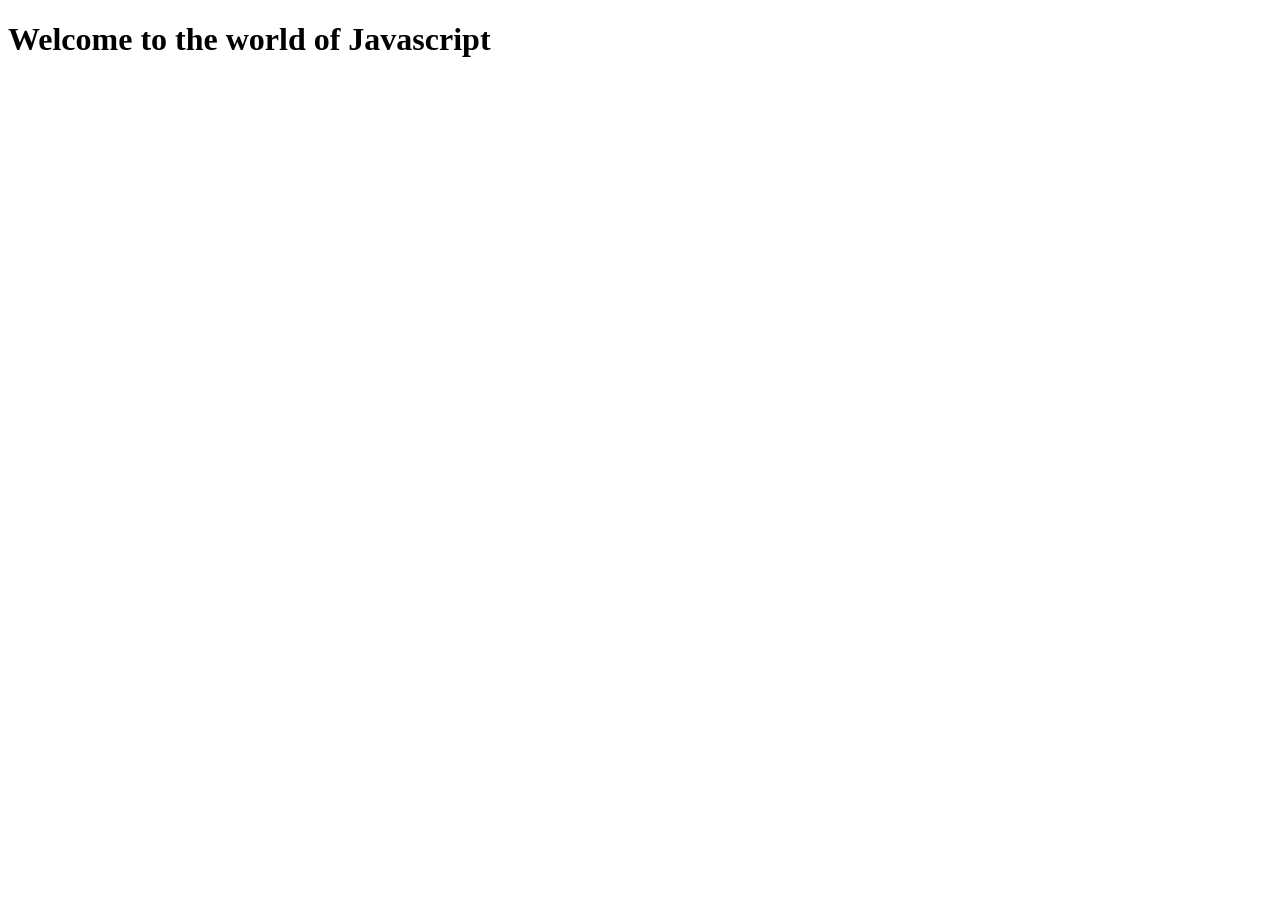
==== index.html @ 36e57818 "Changes in the tree structure" ====
<!DOCTYPE html>
<html lang="en">
  <head>
    <meta charset="UTF-8" />
    <meta name="viewport" content="width=device-width, initial-scale=1.0" />
    <title>JS tutorial</title>
  </head>
  <body>
    <h1>Welcome to the world of Javascript</h1>
    <script src="JS/index.js"></script>
  </body>
</html>
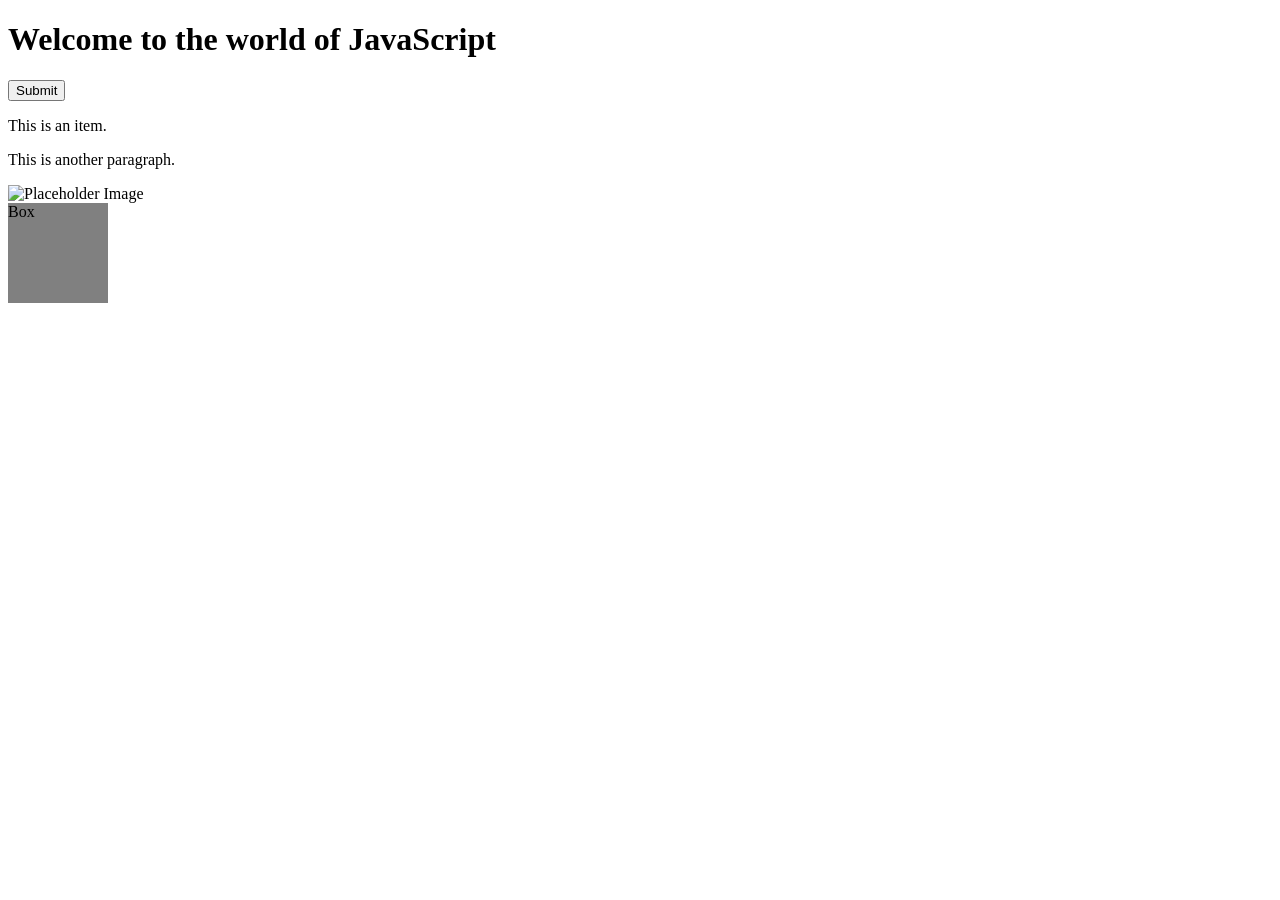
==== commit f3c941ef: "completed the Modern JavaScript Tutorial course" ====
--- a/index.html
+++ b/index.html
@@ -1,4 +1,4 @@
-<!DOCTYPE html>
+<!-- <!DOCTYPE html>
 <html lang="en">
   <head>
     <meta charset="UTF-8" />
@@ -9,4 +9,37 @@
     <h1>Welcome to the world of Javascript</h1>
     <script src="JS/index.js"></script>
   </body>
+</html> -->
+
+<!DOCTYPE html>
+<html lang="en">
+  <head>
+    <link rel="stylesheet" href="style.css" />
+    <meta charset="UTF-8" />
+    <meta name="viewport" content="width=device-width, initial-scale=1.0" />
+    <title>JavaScript Fundamentals</title>
+  </head>
+  <body>
+    <h1 id="title">Welcome to the world of JavaScript</h1>
+
+    <!-- Button for UI interaction -->
+    <button id="submitButton">Submit</button>
+
+    <!-- Paragraph for styling -->
+    <p class="item">This is an item.</p>
+    <p>This is another paragraph.</p>
+
+    <!-- Content container for dynamic HTML -->
+    <div id="content"></div>
+
+    <!-- Image for attribute manipulation -->
+    <img id="image" alt="Placeholder Image" />
+
+    <!-- Box for style and class manipulation -->
+    <div id="box" style="width: 100px; height: 100px; background-color: gray">
+      Box
+    </div>
+
+    <script src="JS/index.js"></script>
+  </body>
 </html>
--- a/style.css
+++ b/style.css
@@ -0,0 +1,6 @@
+.hidden {
+  display: none;
+}
+.highlight {
+  border: 2px solid red;
+}
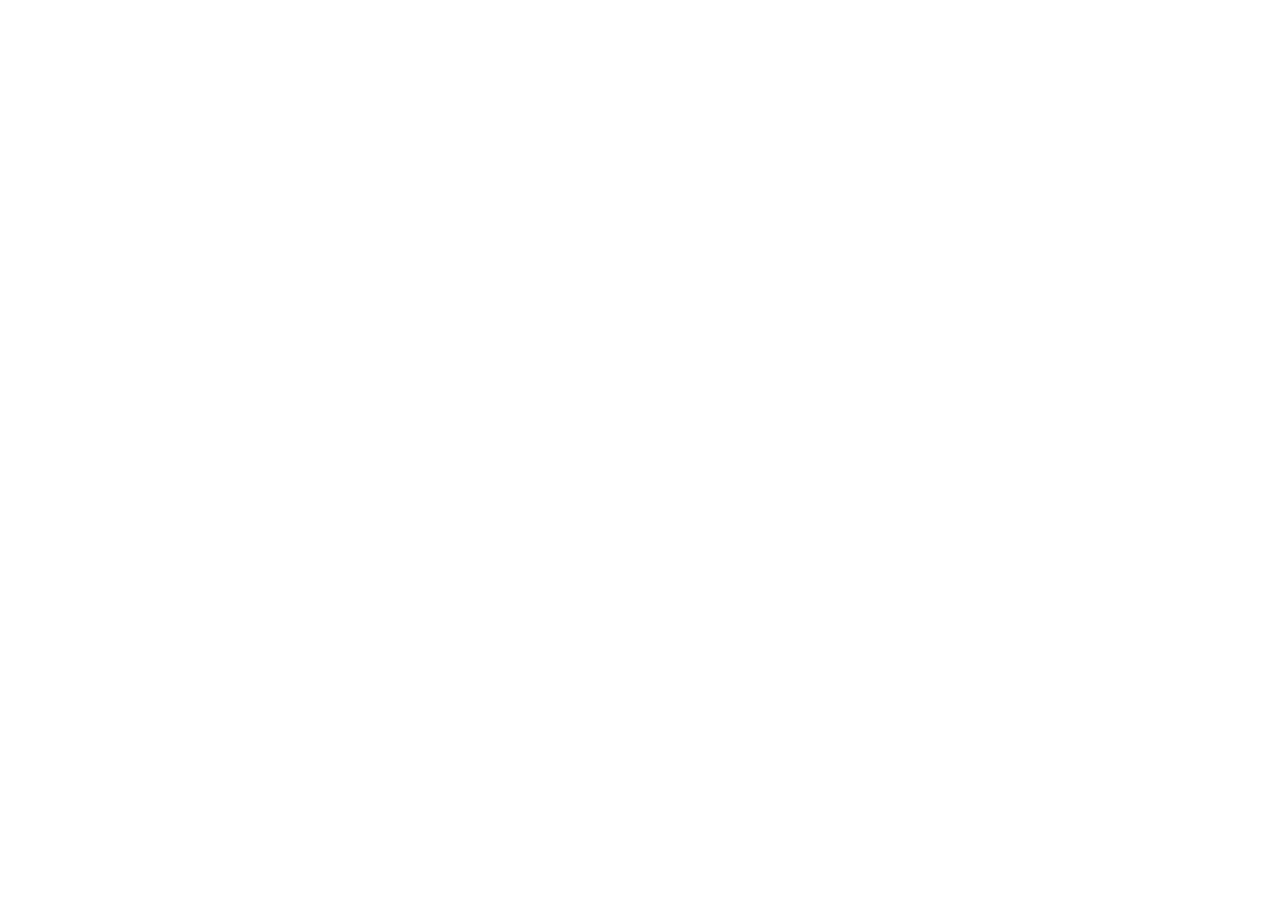
==== commit afda7ae6: "Upto DOM topics are covered" ====
--- a/index.html
+++ b/index.html
@@ -1,3 +1,14 @@
+<!DOCTYPE html>
+<html lang="en">
+  <head>
+    <meta charset="UTF-8" />
+    <meta name="viewport" content="width=device-width, initial-scale=1.0" />
+    <title>Document</title>
+  </head>
+  <body></body>
+  <script src="/JS/first.js"></script>
+</html>
+
 <!-- <!DOCTYPE html>
 <html lang="en">
   <head>
@@ -11,7 +22,7 @@
   </body>
 </html> -->
 
-<!DOCTYPE html>
+<!-- <!DOCTYPE html> 
 <html lang="en">
   <head>
     <link rel="stylesheet" href="style.css" />
@@ -22,24 +33,24 @@
   <body>
     <h1 id="title">Welcome to the world of JavaScript</h1>
 
-    <!-- Button for UI interaction -->
+    Button for UI interaction
     <button id="submitButton">Submit</button>
 
-    <!-- Paragraph for styling -->
+    Paragraph for styling
     <p class="item">This is an item.</p>
     <p>This is another paragraph.</p>
 
-    <!-- Content container for dynamic HTML -->
-    <div id="content"></div>
+    <!-- Content container for dynamic HTML  -->
+<!-- <div id="content"></div> -->
 
-    <!-- Image for attribute manipulation -->
-    <img id="image" alt="Placeholder Image" />
+<!-- Image for attribute manipulation -->
+<!-- <img id="image" alt="Placeholder Image" /> -->
 
-    <!-- Box for style and class manipulation -->
-    <div id="box" style="width: 100px; height: 100px; background-color: gray">
-      Box
-    </div>
+<!-- Box for style -->
+<!-- <div id="box" style="width: 100px; height: 100px; background-color: gray">
+        Box
+      </div>
 
     <script src="JS/index.js"></script>
   </body>
-</html>
+</html> -->
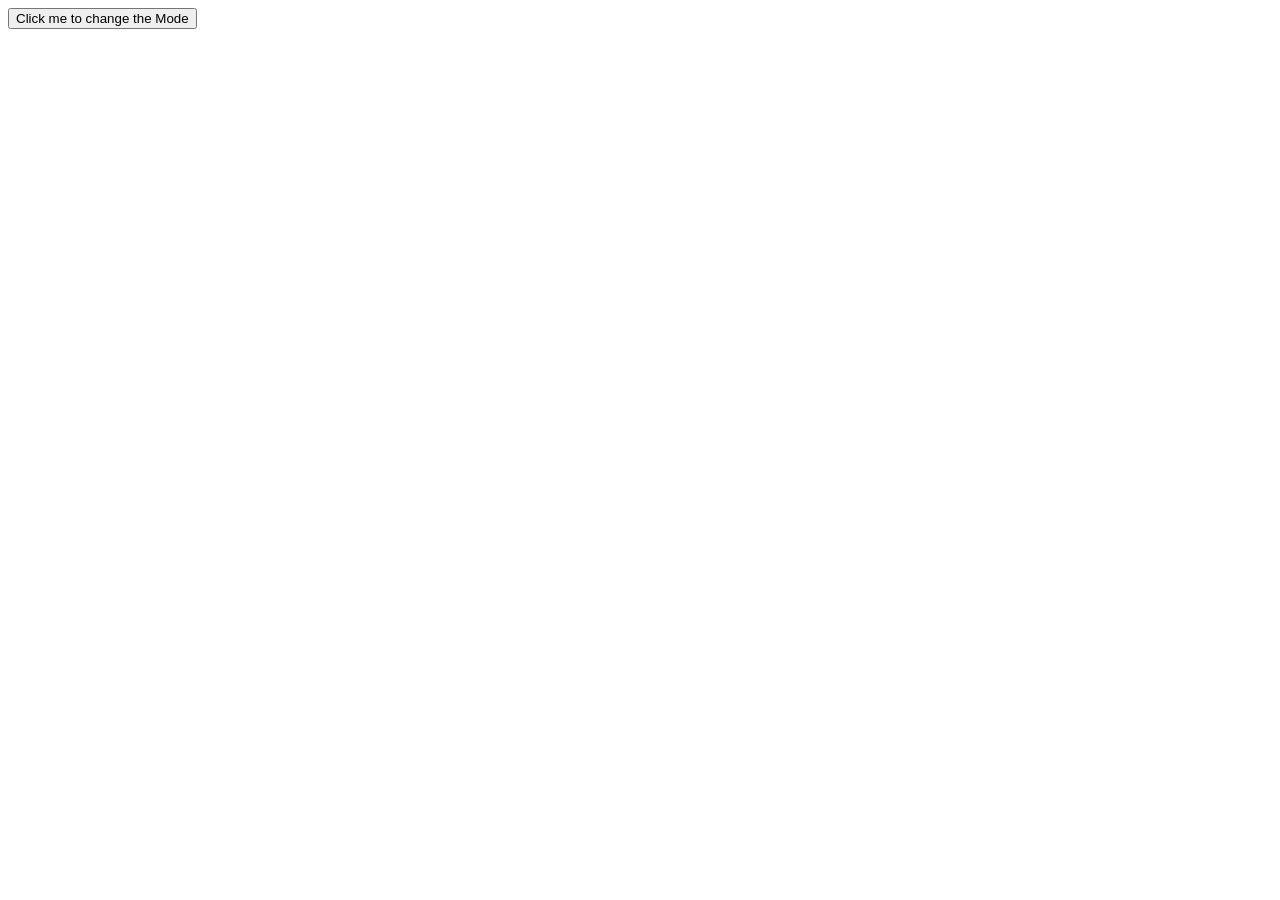
==== commit ceda2178: "covered concepts before classes and objects." ====
--- a/index.html
+++ b/index.html
@@ -3,11 +3,105 @@
   <head>
     <meta charset="UTF-8" />
     <meta name="viewport" content="width=device-width, initial-scale=1.0" />
+    <title>Events</title>
+    <link rel="stylesheet" href="/style.css" />
+  </head>
+  <body>
+    <button id="btn">Click me to change the Mode</button>
+    <!-- <button id="button1">Click me!</button>
+    <button ondblclick="console.log('hello you clicked twice!')">
+      Click me twice!
+    </button>
+    <!-- <div onmouseover="console.log('MouseOver done!')">This is a div</div> -->
+    <!-- <div id="division1">This is a div</div> -->
+    <script src="/JS/first.js"></script>
+  </body>
+</html>
+
+<!-- <!DOCTYPE html>
+<html lang="en">
+  <head>
+    <meta charset="UTF-8" />
+    <meta name="viewport" content="width=device-width, initial-scale=1.0" />
     <title>Document</title>
-  </head>
-  <body></body>
-  <script src="/JS/first.js"></script>
-</html>
+    <link rel="stylesheet" href="/style.css"></link>
+  </head>
+  <body>
+    <p class="para">
+      Lorem ipsum dolor sit amet consectetur adipisicing elit. Sunt dolore,
+      molestias aspernatur ab provident aut quis sint ullam quo est veniam nulla
+      maiores distinctio, vitae enim deserunt sed laudantium eaque.
+    </p> -->
+<!-- <div class="id" name="myName">This is a div1
+      <ul>
+        List
+        <li>Item1</li>
+        <li>Item2</li>
+        <li>Item3</li>
+      </ul>
+    </div>
+    <p class="para">
+      Lorem ipsum dolor sit amet consectetur adipisicing elit. Sunt dolore,
+      molestias aspernatur ab provident aut quis sint ullam quo est veniam nulla
+      maiores distinctio, vitae enim deserunt sed laudantium eaque.
+    </p> -->
+<!-- <script src="/JS/first.js"></script>
+  </body>
+</html> -->
+<!-- <!DOCTYPE html>
+<html lang="en">
+  <head>
+    <meta charset="UTF-8" />
+    <meta name="viewport" content="width=device-width, initial-scale=1.0" />
+    <link rel="stylesheet" href="/style.css"></link>
+    <title>DOM</title>
+  </head>
+  <body> -->
+<!-- <div class="paragraph">This is a div</div> -->
+<!-- <div> -->
+<!-- <h1 style="visibility: hidden;"> Old Heading</h1> -->
+
+<!-- <h2 id="heading">Hello JavaScript</h2>
+
+
+      <ul>
+      <h3>Fruits</h3>
+      <li>Kiwi</li>
+      <li>Orange</li>
+      <li>Banana</li>
+    </ul> -->
+<!-- </div> -->
+<!-- <h2>Heading for task 2</h2>
+    <div class="box">Box1</div>
+    <div class="box">Box2</div>
+    <div class="box">Box3</div>
+    <div class="box">Box1</div>
+    <div class="box">Box2</div>
+    <div class="box">Box3</div>
+    <div class="box">Box1</div>
+    <div class="box">Box2</div>
+    <div class="box">Box3</div>
+    <div class="box">Box1</div>
+    <div class="box">Box2</div>
+    <div class="box">Box3</div> -->
+
+<!-- <h1 id="heading">heading 1</h1>
+    <h2 id="heading" >Hello</h2>
+    <h2 class="myClass" >Hello class</h2>
+    <h4 class="myClass">Hello class</h4>
+    <p class="myClass">
+      Lorem ipsum dolor sit amet consectetur adipisicing elit. Quia perferendis
+      quam, neque quasi corrupti tempora? Dignissimos asperiores minus assumenda
+      inventore, praesentium odio facere officia nemo, consequuntur facilis odit
+      ipsam fugiat!
+    </p>
+     <p class="myClass">consequuntur facilis odit ipsam fugiat!
+     </p>S
+    <button>Click me</button> -->
+<!-- <script src="/JS/first.js"></script>
+
+  </body>
+</html> -->
 
 <!-- <!DOCTYPE html>
 <html lang="en">
@@ -54,3 +148,108 @@
     <script src="JS/index.js"></script>
   </body>
 </html> -->
+
+<!-- </body>
+</html> -->
+<!-- <!DOCTYPE html>
+<html lang="en">
+  <head>
+    <meta charset="UTF-8" />
+    <meta name="viewport" content="width=device-width, initial-scale=1.0" />
+    <link rel="stylesheet" href="/style.css"></link>
+    <title>DOM</title>
+  </head>
+  <body>
+    <div class="paragraph">This is a div</div>
+    <!-- <div> -->
+<!-- <h1 style="visibility: hidden;"> Old Heading</h1> -->
+
+<!-- <h2 id="heading">Hello JavaScript</h2>
+
+
+      <ul>
+      <h3>Fruits</h3>
+      <li>Kiwi</li>
+      <li>Orange</li>
+      <li>Banana</li>
+    </ul> -->
+<!-- </div> -->
+<!-- <h2>Heading for task 2</h2>
+    <div class="box">Box1</div>
+    <div class="box">Box2</div>
+    <div class="box">Box3</div>
+    <div class="box">Box1</div>
+    <div class="box">Box2</div>
+    <div class="box">Box3</div>
+    <div class="box">Box1</div>
+    <div class="box">Box2</div>
+    <div class="box">Box3</div>
+    <div class="box">Box1</div>
+    <div class="box">Box2</div>
+    <div class="box">Box3</div> -->
+
+<!-- <h1 id="heading">heading 1</h1>
+    <h2 id="heading" >Hello</h2>
+    <h2 class="myClass" >Hello class</h2>
+    <h4 class="myClass">Hello class</h4>
+    <p class="myClass">
+      Lorem ipsum dolor sit amet consectetur adipisicing elit. Quia perferendis
+      quam, neque quasi corrupti tempora? Dignissimos asperiores minus assumenda
+      inventore, praesentium odio facere officia nemo, consequuntur facilis odit
+      ipsam fugiat!
+    </p>
+     <p class="myClass">consequuntur facilis odit ipsam fugiat!
+     </p>S
+    <button>Click me</button> -->
+<!-- <script src="/JS/first.js"></script>
+
+  </body>
+</html> -->
+
+<!-- <!DOCTYPE html>
+<html lang="en">
+  <head>
+    <meta charset="UTF-8" />
+    <meta name="viewport" content="width=device-width, initial-scale=1.0" />
+    <title>JS tutorial</title>
+  </head>
+  <body>
+    <h1>Welcome to the world of Javascript</h1>
+    <script src="JS/index.js"></script>
+  </body>
+</html> -->
+
+<!-- <!DOCTYPE html> 
+<html lang="en">
+  <head>
+    <link rel="stylesheet" href="style.css" />
+    <meta charset="UTF-8" />
+    <meta name="viewport" content="width=device-width, initial-scale=1.0" />
+    <title>JavaScript Fundamentals</title>
+  </head>
+  <body>
+    <h1 id="title">Welcome to the world of JavaScript</h1>
+
+    Button for UI interaction
+    <button id="submitButton">Submit</button>
+
+    Paragraph for styling
+    <p class="item">This is an item.</p>
+    <p>This is another paragraph.</p>
+
+    <!-- Content container for dynamic HTML  -->
+<!-- <div id="content"></div> -->
+
+<!-- Image for attribute manipulation -->
+<!-- <img id="image" alt="Placeholder Image" /> -->
+
+<!-- Box for style -->
+<!-- <div id="box" style="width: 100px; height: 100px; background-color: gray">
+        Box
+      </div>
+
+    <script src="JS/index.js"></script>
+  </body>
+</html> -->
+<!-- </body>
+</html> -->
--- a/style.css
+++ b/style.css
@@ -1,6 +1,72 @@
-.hidden {
+/* .hidden {
   display: none;
 }
 .highlight {
   border: 2px solid red;
 }
+
+ */
+
+/* h1 {
+  background-color: rgb(3, 12, 12);
+  color: white;
+}
+
+body {
+  background-color: rgba(137, 43, 226, 0.466);
+}
+
+button {
+  background-color: blue;
+}
+
+#heading {
+  color: brown;
+}
+
+.myClass {
+  color: blue;
+}
+.box {
+  height: 100px;
+  width: 100px;
+  border: 2px solid black;
+  margin: 5px;
+  background-color: aquamarine;
+  text-align: center;
+} */
+/* 
+body {
+  background-color: aqua;
+}
+
+.para {
+  background-color: black;
+  color: aliceblue;
+  height: 250px;
+  width: 500px;
+}
+
+.newPara {
+  background-color: aliceblue;
+} */
+
+/* // Events */
+
+div {
+  height: 100px;
+  width: 100px;
+  color: rgb(8, 0, 0);
+  background-color: rgb(182, 127, 255);
+  border: 2px solid black;
+}
+
+.dark {
+  background-color: black;
+  color: white;
+}
+
+.light {
+  background-color: white;
+  color: black;
+}
--- a/style.css
+++ b/style.css
@@ -1,6 +1,72 @@
-.hidden {
+/* .hidden {
   display: none;
 }
 .highlight {
   border: 2px solid red;
 }
+
+ */
+
+/* h1 {
+  background-color: rgb(3, 12, 12);
+  color: white;
+}
+
+body {
+  background-color: rgba(137, 43, 226, 0.466);
+}
+
+button {
+  background-color: blue;
+}
+
+#heading {
+  color: brown;
+}
+
+.myClass {
+  color: blue;
+}
+.box {
+  height: 100px;
+  width: 100px;
+  border: 2px solid black;
+  margin: 5px;
+  background-color: aquamarine;
+  text-align: center;
+} */
+/* 
+body {
+  background-color: aqua;
+}
+
+.para {
+  background-color: black;
+  color: aliceblue;
+  height: 250px;
+  width: 500px;
+}
+
+.newPara {
+  background-color: aliceblue;
+} */
+
+/* // Events */
+
+div {
+  height: 100px;
+  width: 100px;
+  color: rgb(8, 0, 0);
+  background-color: rgb(182, 127, 255);
+  border: 2px solid black;
+}
+
+.dark {
+  background-color: black;
+  color: white;
+}
+
+.light {
+  background-color: white;
+  color: black;
+}
--- a/style.css
+++ b/style.css
@@ -1,6 +1,72 @@
-.hidden {
+/* .hidden {
   display: none;
 }
 .highlight {
   border: 2px solid red;
 }
+
+ */
+
+/* h1 {
+  background-color: rgb(3, 12, 12);
+  color: white;
+}
+
+body {
+  background-color: rgba(137, 43, 226, 0.466);
+}
+
+button {
+  background-color: blue;
+}
+
+#heading {
+  color: brown;
+}
+
+.myClass {
+  color: blue;
+}
+.box {
+  height: 100px;
+  width: 100px;
+  border: 2px solid black;
+  margin: 5px;
+  background-color: aquamarine;
+  text-align: center;
+} */
+/* 
+body {
+  background-color: aqua;
+}
+
+.para {
+  background-color: black;
+  color: aliceblue;
+  height: 250px;
+  width: 500px;
+}
+
+.newPara {
+  background-color: aliceblue;
+} */
+
+/* // Events */
+
+div {
+  height: 100px;
+  width: 100px;
+  color: rgb(8, 0, 0);
+  background-color: rgb(182, 127, 255);
+  border: 2px solid black;
+}
+
+.dark {
+  background-color: black;
+  color: white;
+}
+
+.light {
+  background-color: white;
+  color: black;
+}
--- a/style.css
+++ b/style.css
@@ -1,6 +1,72 @@
-.hidden {
+/* .hidden {
   display: none;
 }
 .highlight {
   border: 2px solid red;
 }
+
+ */
+
+/* h1 {
+  background-color: rgb(3, 12, 12);
+  color: white;
+}
+
+body {
+  background-color: rgba(137, 43, 226, 0.466);
+}
+
+button {
+  background-color: blue;
+}
+
+#heading {
+  color: brown;
+}
+
+.myClass {
+  color: blue;
+}
+.box {
+  height: 100px;
+  width: 100px;
+  border: 2px solid black;
+  margin: 5px;
+  background-color: aquamarine;
+  text-align: center;
+} */
+/* 
+body {
+  background-color: aqua;
+}
+
+.para {
+  background-color: black;
+  color: aliceblue;
+  height: 250px;
+  width: 500px;
+}
+
+.newPara {
+  background-color: aliceblue;
+} */
+
+/* // Events */
+
+div {
+  height: 100px;
+  width: 100px;
+  color: rgb(8, 0, 0);
+  background-color: rgb(182, 127, 255);
+  border: 2px solid black;
+}
+
+.dark {
+  background-color: black;
+  color: white;
+}
+
+.light {
+  background-color: white;
+  color: black;
+}
--- a/style.css
+++ b/style.css
@@ -1,6 +1,72 @@
-.hidden {
+/* .hidden {
   display: none;
 }
 .highlight {
   border: 2px solid red;
 }
+
+ */
+
+/* h1 {
+  background-color: rgb(3, 12, 12);
+  color: white;
+}
+
+body {
+  background-color: rgba(137, 43, 226, 0.466);
+}
+
+button {
+  background-color: blue;
+}
+
+#heading {
+  color: brown;
+}
+
+.myClass {
+  color: blue;
+}
+.box {
+  height: 100px;
+  width: 100px;
+  border: 2px solid black;
+  margin: 5px;
+  background-color: aquamarine;
+  text-align: center;
+} */
+/* 
+body {
+  background-color: aqua;
+}
+
+.para {
+  background-color: black;
+  color: aliceblue;
+  height: 250px;
+  width: 500px;
+}
+
+.newPara {
+  background-color: aliceblue;
+} */
+
+/* // Events */
+
+div {
+  height: 100px;
+  width: 100px;
+  color: rgb(8, 0, 0);
+  background-color: rgb(182, 127, 255);
+  border: 2px solid black;
+}
+
+.dark {
+  background-color: black;
+  color: white;
+}
+
+.light {
+  background-color: white;
+  color: black;
+}
--- a/style.css
+++ b/style.css
@@ -1,6 +1,72 @@
-.hidden {
+/* .hidden {
   display: none;
 }
 .highlight {
   border: 2px solid red;
 }
+
+ */
+
+/* h1 {
+  background-color: rgb(3, 12, 12);
+  color: white;
+}
+
+body {
+  background-color: rgba(137, 43, 226, 0.466);
+}
+
+button {
+  background-color: blue;
+}
+
+#heading {
+  color: brown;
+}
+
+.myClass {
+  color: blue;
+}
+.box {
+  height: 100px;
+  width: 100px;
+  border: 2px solid black;
+  margin: 5px;
+  background-color: aquamarine;
+  text-align: center;
+} */
+/* 
+body {
+  background-color: aqua;
+}
+
+.para {
+  background-color: black;
+  color: aliceblue;
+  height: 250px;
+  width: 500px;
+}
+
+.newPara {
+  background-color: aliceblue;
+} */
+
+/* // Events */
+
+div {
+  height: 100px;
+  width: 100px;
+  color: rgb(8, 0, 0);
+  background-color: rgb(182, 127, 255);
+  border: 2px solid black;
+}
+
+.dark {
+  background-color: black;
+  color: white;
+}
+
+.light {
+  background-color: white;
+  color: black;
+}
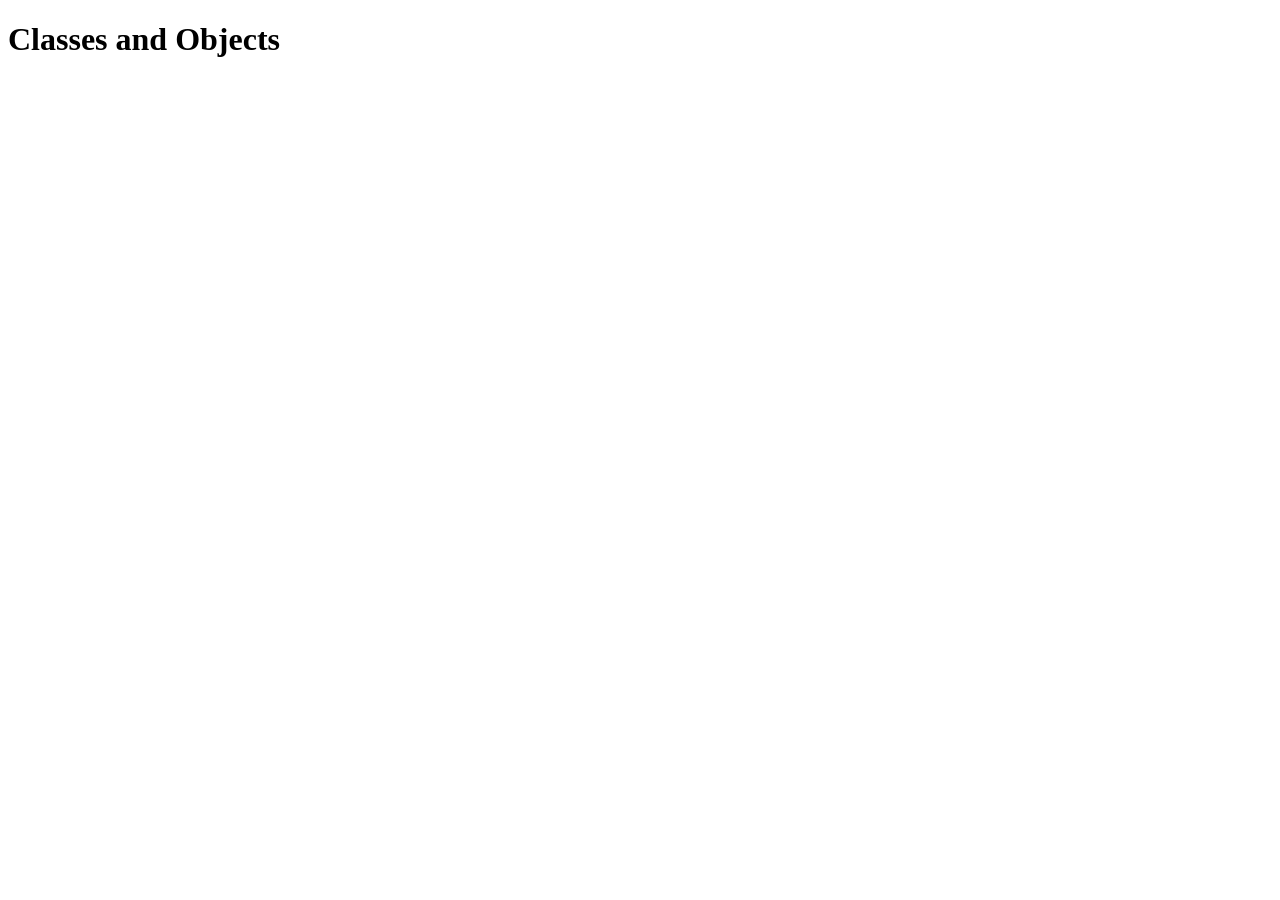
==== commit dda15a6c: "callbacks, Promises and async and await functions topics are covered" ====
--- a/index.html
+++ b/index.html
@@ -1,4 +1,16 @@
 <!DOCTYPE html>
+<html lang="en">
+  <head>
+    <meta charset="UTF-8" />
+    <meta name="viewport" content="width=device-width, initial-scale=1.0" />
+    <title>Classes and objects</title>
+  </head>
+  <body>
+    <h1>Classes and Objects</h1>
+    <script src="/JS/first.js"></script>
+  </body>
+</html>
+<!-- <!DOCTYPE html>
 <html lang="en">
   <head>
     <meta charset="UTF-8" />
@@ -8,15 +20,15 @@
   </head>
   <body>
     <button id="btn">Click me to change the Mode</button>
-    <!-- <button id="button1">Click me!</button>
+    <button id="button1">Click me!</button>
     <button ondblclick="console.log('hello you clicked twice!')">
       Click me twice!
     </button>
-    <!-- <div onmouseover="console.log('MouseOver done!')">This is a div</div> -->
-    <!-- <div id="division1">This is a div</div> -->
+    <div onmouseover="console.log('MouseOver done!')">This is a div</div>
+    <div id="division1">This is a div</div>
     <script src="/JS/first.js"></script>
   </body>
-</html>
+</html> -->
 
 <!-- <!DOCTYPE html>
 <html lang="en">
@@ -24,15 +36,16 @@
     <meta charset="UTF-8" />
     <meta name="viewport" content="width=device-width, initial-scale=1.0" />
     <title>Document</title>
-    <link rel="stylesheet" href="/style.css"></link>
+    <link rel="stylesheet" href="/style.css" />
   </head>
   <body>
     <p class="para">
       Lorem ipsum dolor sit amet consectetur adipisicing elit. Sunt dolore,
       molestias aspernatur ab provident aut quis sint ullam quo est veniam nulla
       maiores distinctio, vitae enim deserunt sed laudantium eaque.
-    </p> -->
-<!-- <div class="id" name="myName">This is a div1
+    </p>
+    <div class="id" name="myName">
+      This is a div1
       <ul>
         List
         <li>Item1</li>
@@ -44,8 +57,8 @@
       Lorem ipsum dolor sit amet consectetur adipisicing elit. Sunt dolore,
       molestias aspernatur ab provident aut quis sint ullam quo est veniam nulla
       maiores distinctio, vitae enim deserunt sed laudantium eaque.
-    </p> -->
-<!-- <script src="/JS/first.js"></script>
+    </p>
+    <script src="/JS/first.js"></script>
   </body>
 </html> -->
 <!-- <!DOCTYPE html>
@@ -62,8 +75,6 @@
 <!-- <h1 style="visibility: hidden;"> Old Heading</h1> -->
 
 <!-- <h2 id="heading">Hello JavaScript</h2>
-
-
       <ul>
       <h3>Fruits</h3>
       <li>Kiwi</li>
--- a/style.css
+++ b/style.css
@@ -5,9 +5,9 @@
   border: 2px solid red;
 }
 
- */
 
-/* h1 {
+
+h1 {
   background-color: rgb(3, 12, 12);
   color: white;
 }
@@ -34,9 +34,9 @@
   margin: 5px;
   background-color: aquamarine;
   text-align: center;
-} */
-/* 
-body {
+}  */
+
+ body {
   background-color: aqua;
 }
 
@@ -49,9 +49,9 @@
 
 .newPara {
   background-color: aliceblue;
-} */
+}
 
-/* // Events */
+/* // Events
 
 div {
   height: 100px;
--- a/style.css
+++ b/style.css
@@ -5,9 +5,9 @@
   border: 2px solid red;
 }
 
- */
 
-/* h1 {
+
+h1 {
   background-color: rgb(3, 12, 12);
   color: white;
 }
@@ -34,9 +34,9 @@
   margin: 5px;
   background-color: aquamarine;
   text-align: center;
-} */
-/* 
-body {
+}  */
+
+ body {
   background-color: aqua;
 }
 
@@ -49,9 +49,9 @@
 
 .newPara {
   background-color: aliceblue;
-} */
+}
 
-/* // Events */
+/* // Events
 
 div {
   height: 100px;
--- a/style.css
+++ b/style.css
@@ -5,9 +5,9 @@
   border: 2px solid red;
 }
 
- */
 
-/* h1 {
+
+h1 {
   background-color: rgb(3, 12, 12);
   color: white;
 }
@@ -34,9 +34,9 @@
   margin: 5px;
   background-color: aquamarine;
   text-align: center;
-} */
-/* 
-body {
+}  */
+
+ body {
   background-color: aqua;
 }
 
@@ -49,9 +49,9 @@
 
 .newPara {
   background-color: aliceblue;
-} */
+}
 
-/* // Events */
+/* // Events
 
 div {
   height: 100px;
--- a/style.css
+++ b/style.css
@@ -5,9 +5,9 @@
   border: 2px solid red;
 }
 
- */
 
-/* h1 {
+
+h1 {
   background-color: rgb(3, 12, 12);
   color: white;
 }
@@ -34,9 +34,9 @@
   margin: 5px;
   background-color: aquamarine;
   text-align: center;
-} */
-/* 
-body {
+}  */
+
+ body {
   background-color: aqua;
 }
 
@@ -49,9 +49,9 @@
 
 .newPara {
   background-color: aliceblue;
-} */
+}
 
-/* // Events */
+/* // Events
 
 div {
   height: 100px;
--- a/style.css
+++ b/style.css
@@ -5,9 +5,9 @@
   border: 2px solid red;
 }
 
- */
 
-/* h1 {
+
+h1 {
   background-color: rgb(3, 12, 12);
   color: white;
 }
@@ -34,9 +34,9 @@
   margin: 5px;
   background-color: aquamarine;
   text-align: center;
-} */
-/* 
-body {
+}  */
+
+ body {
   background-color: aqua;
 }
 
@@ -49,9 +49,9 @@
 
 .newPara {
   background-color: aliceblue;
-} */
+}
 
-/* // Events */
+/* // Events
 
 div {
   height: 100px;
--- a/style.css
+++ b/style.css
@@ -5,9 +5,9 @@
   border: 2px solid red;
 }
 
- */
 
-/* h1 {
+
+h1 {
   background-color: rgb(3, 12, 12);
   color: white;
 }
@@ -34,9 +34,9 @@
   margin: 5px;
   background-color: aquamarine;
   text-align: center;
-} */
-/* 
-body {
+}  */
+
+ body {
   background-color: aqua;
 }
 
@@ -49,9 +49,9 @@
 
 .newPara {
   background-color: aliceblue;
-} */
+}
 
-/* // Events */
+/* // Events
 
 div {
   height: 100px;
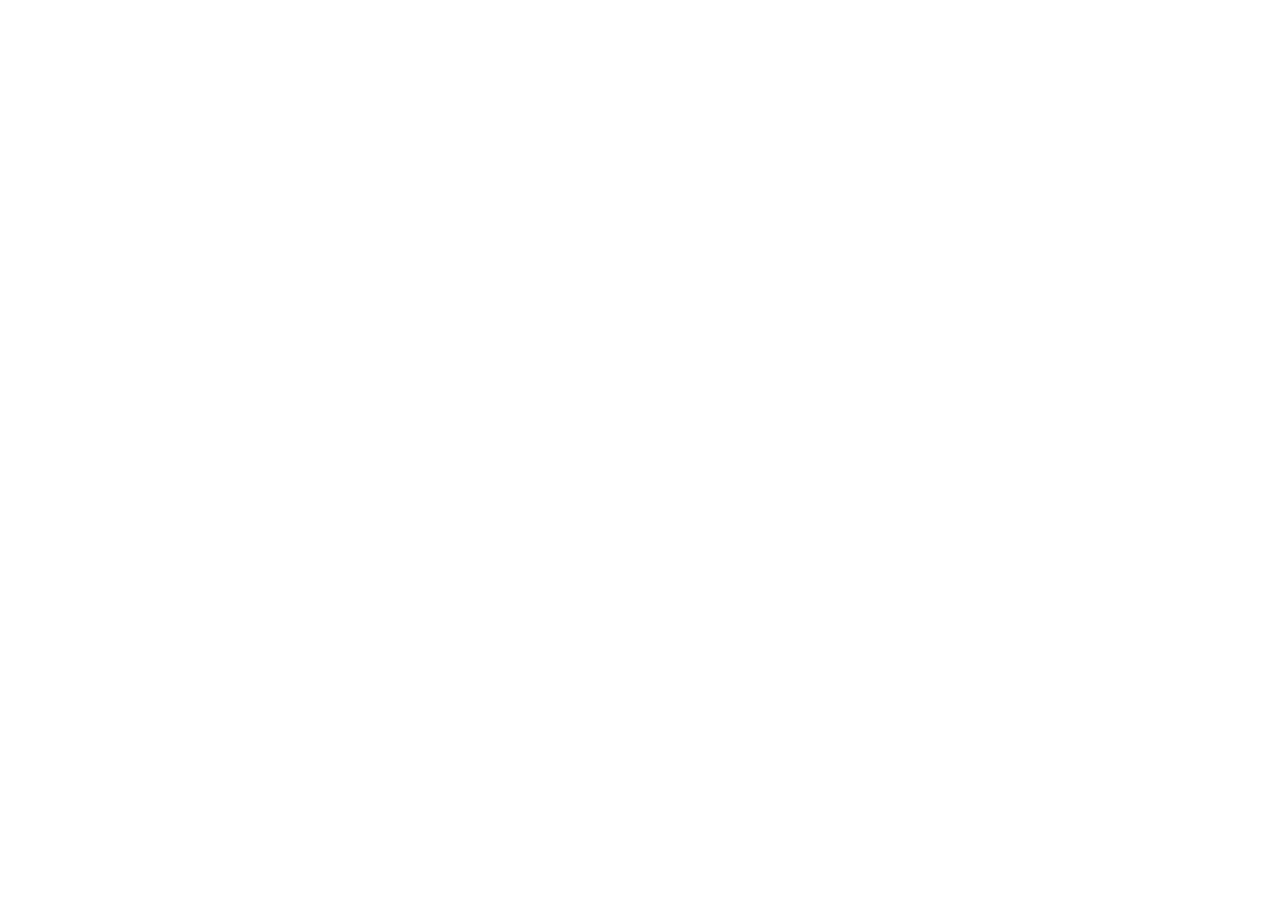
==== commit 33c554be: "completed the JS course of APNA College" ====
--- a/index.html
+++ b/index.html
@@ -1,4 +1,4 @@
-<!DOCTYPE html>
+<!-- <!DOCTYPE html>
 <html lang="en">
   <head>
     <meta charset="UTF-8" />
@@ -6,10 +6,11 @@
     <title>Classes and objects</title>
   </head>
   <body>
-    <h1>Classes and Objects</h1>
+    <h1 id="facts"">Classes and Objects and fetch APIs</h1>
+    <button id="btn">Click me!</button>
     <script src="/JS/first.js"></script>
   </body>
-</html>
+</html> -->
 <!-- <!DOCTYPE html>
 <html lang="en">
   <head>
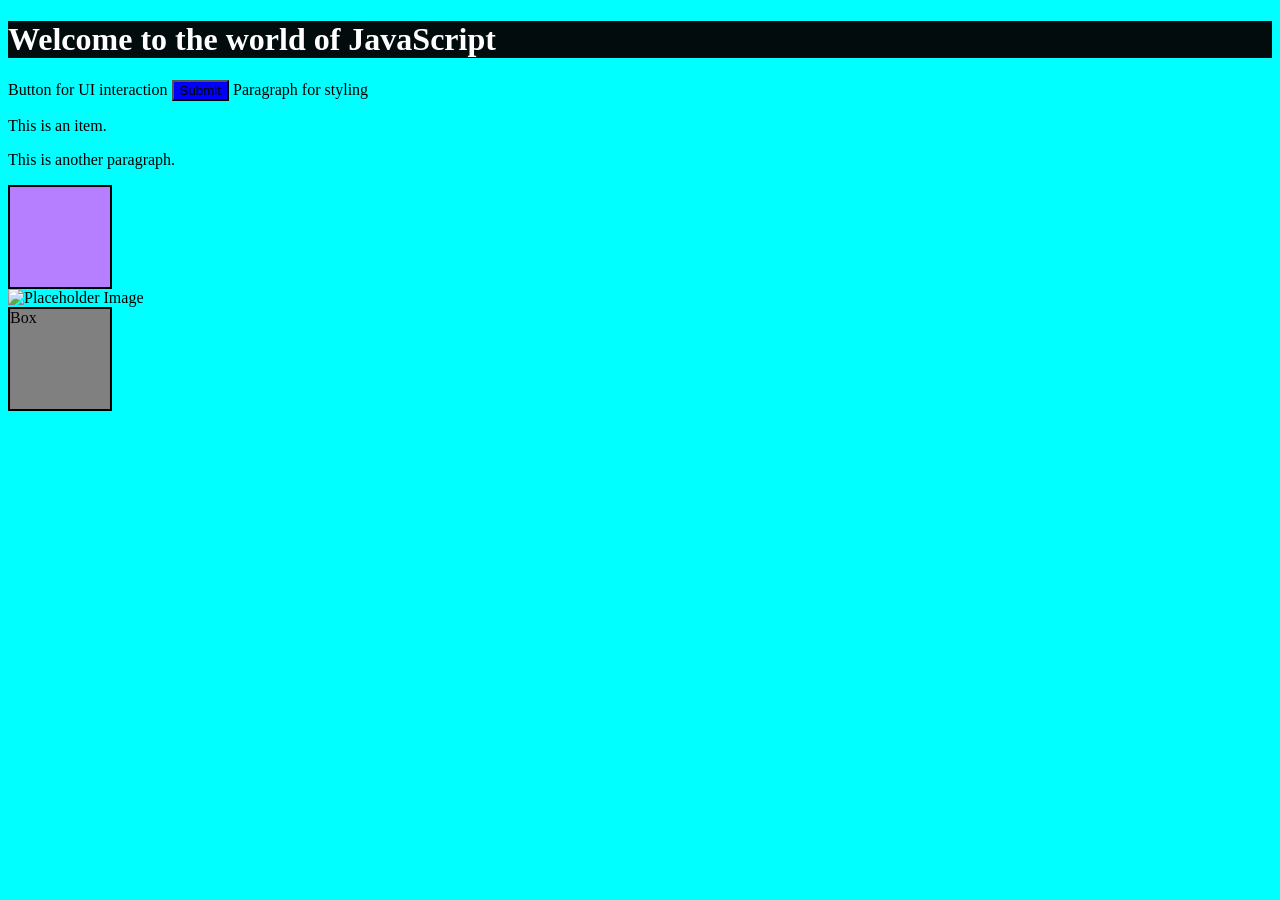
==== commit 28a7adee: "final commit" ====
--- a/index.html
+++ b/index.html
@@ -1,3 +1,28 @@
+<!DOCTYPE html>
+<html lang="en">
+  <head>
+    <link rel="stylesheet" href="style.css" />
+    <meta charset="UTF-8" />
+    <meta name="viewport" content="width=device-width, initial-scale=1.0" />
+    <title>JavaScript Fundamentals</title>
+  </head>
+  <body>
+    <h1 id="title">Welcome to the world of JavaScript</h1>
+    Button for UI interaction
+    <button id="submitButton">Submit</button>
+    Paragraph for styling
+    <p class="item">This is an item.</p>
+    <p>This is another paragraph.</p>
+    <div id="content"></div>
+    <img id="image" alt="Placeholder Image" />
+    <div id="box" style="width: 100px; height: 100px; background-color: gray">
+      Box
+    </div>
+    <script src="JS/index.js"></script>
+    <script src="JS/first.js"></script>
+  </body>
+</html>
+
 <!-- <!DOCTYPE html>
 <html lang="en">
   <head>
@@ -6,7 +31,7 @@
     <title>Classes and objects</title>
   </head>
   <body>
-    <h1 id="facts"">Classes and Objects and fetch APIs</h1>
+    <h1 id="facts">Classes and Objects and fetch APIs</h1>
     <button id="btn">Click me!</button>
     <script src="/JS/first.js"></script>
   </body>
@@ -62,44 +87,44 @@
     <script src="/JS/first.js"></script>
   </body>
 </html> -->
-<!-- <!DOCTYPE html>
-<html lang="en">
-  <head>
-    <meta charset="UTF-8" />
-    <meta name="viewport" content="width=device-width, initial-scale=1.0" />
-    <link rel="stylesheet" href="/style.css"></link>
+
+<!-- <!DOCTYPE html>
+<html lang="en">
+  <head>
+    <meta charset="UTF-8" />
+    <meta name="viewport" content="width=device-width, initial-scale=1.0" />
+    <link rel="stylesheet" href="/style.css" />
     <title>DOM</title>
   </head>
-  <body> -->
-<!-- <div class="paragraph">This is a div</div> -->
-<!-- <div> -->
-<!-- <h1 style="visibility: hidden;"> Old Heading</h1> -->
-
-<!-- <h2 id="heading">Hello JavaScript</h2>
+  <body>
+    <div class="paragraph">This is a div</div>
+    <div>
+      <h1 style="visibility: hidden">Old Heading</h1>
+
+      <h2 id="heading">Hello JavaScript</h2>
       <ul>
-      <h3>Fruits</h3>
-      <li>Kiwi</li>
-      <li>Orange</li>
-      <li>Banana</li>
-    </ul> -->
-<!-- </div> -->
-<!-- <h2>Heading for task 2</h2>
-    <div class="box">Box1</div>
-    <div class="box">Box2</div>
-    <div class="box">Box3</div>
-    <div class="box">Box1</div>
-    <div class="box">Box2</div>
-    <div class="box">Box3</div>
-    <div class="box">Box1</div>
-    <div class="box">Box2</div>
-    <div class="box">Box3</div>
-    <div class="box">Box1</div>
-    <div class="box">Box2</div>
-    <div class="box">Box3</div> -->
-
-<!-- <h1 id="heading">heading 1</h1>
-    <h2 id="heading" >Hello</h2>
-    <h2 class="myClass" >Hello class</h2>
+        <h3>Fruits</h3>
+        <li>Kiwi</li>
+        <li>Orange</li>
+        <li>Banana</li>
+      </ul>
+    </div>
+    <h2>Heading for task 2</h2>
+    <div class="box">Box1</div>
+    <div class="box">Box2</div>
+    <div class="box">Box3</div>
+    <div class="box">Box1</div>
+    <div class="box">Box2</div>
+    <div class="box">Box3</div>
+    <div class="box">Box1</div>
+    <div class="box">Box2</div>
+    <div class="box">Box3</div>
+    <div class="box">Box1</div>
+    <div class="box">Box2</div>
+    <div class="box">Box3</div>
+    <h1 id="heading">heading 1</h1>
+    <h2 id="heading">Hello</h2>
+    <h2 class="myClass">Hello class</h2>
     <h4 class="myClass">Hello class</h4>
     <p class="myClass">
       Lorem ipsum dolor sit amet consectetur adipisicing elit. Quia perferendis
@@ -107,11 +132,9 @@
       inventore, praesentium odio facere officia nemo, consequuntur facilis odit
       ipsam fugiat!
     </p>
-     <p class="myClass">consequuntur facilis odit ipsam fugiat!
-     </p>S
-    <button>Click me</button> -->
-<!-- <script src="/JS/first.js"></script>
-
+    <p class="myClass">consequuntur facilis odit ipsam fugiat!</p>
+    <button>Click me</button>
+    <script src="/JS/first.js"></script>
   </body>
 </html> -->
 
@@ -128,7 +151,7 @@
   </body>
 </html> -->
 
-<!-- <!DOCTYPE html> 
+<!-- <!DOCTYPE html>
 <html lang="en">
   <head>
     <link rel="stylesheet" href="style.css" />
@@ -138,71 +161,60 @@
   </head>
   <body>
     <h1 id="title">Welcome to the world of JavaScript</h1>
-
     Button for UI interaction
     <button id="submitButton">Submit</button>
-
     Paragraph for styling
     <p class="item">This is an item.</p>
     <p>This is another paragraph.</p>
-
-    <!-- Content container for dynamic HTML  -->
-<!-- <div id="content"></div> -->
-
-<!-- Image for attribute manipulation -->
-<!-- <img id="image" alt="Placeholder Image" /> -->
-
-<!-- Box for style -->
-<!-- <div id="box" style="width: 100px; height: 100px; background-color: gray">
-        Box
-      </div>
-
-    <script src="JS/index.js"></script>
-  </body>
-</html> -->
-
-<!-- </body>
-</html> -->
-<!-- <!DOCTYPE html>
-<html lang="en">
-  <head>
-    <meta charset="UTF-8" />
-    <meta name="viewport" content="width=device-width, initial-scale=1.0" />
-    <link rel="stylesheet" href="/style.css"></link>
+    <div id="content"></div>
+    <img id="image" alt="Placeholder Image" />
+    <div id="box" style="width: 100px; height: 100px; background-color: gray">
+      Box
+    </div>
+    <script src="JS/index.js"></script>
+    <script src="JS/first.js"></script>
+  </body>
+</html> -->
+
+<!-- HTML DOM -->
+<!-- <!DOCTYPE html>
+<html lang="en">
+  <head>
+    <meta charset="UTF-8" />
+    <meta name="viewport" content="width=device-width, initial-scale=1.0" />
+    <link rel="stylesheet" href="/style.css" />
     <title>DOM</title>
   </head>
   <body>
     <div class="paragraph">This is a div</div>
-    <!-- <div> -->
-<!-- <h1 style="visibility: hidden;"> Old Heading</h1> -->
-
-<!-- <h2 id="heading">Hello JavaScript</h2>
-
-
+    <div>
+      <h1 style="visibility: hidden">Old Heading</h1>
+
+      <h2 id="heading">Hello JavaScript</h2>
       <ul>
-      <h3>Fruits</h3>
-      <li>Kiwi</li>
-      <li>Orange</li>
-      <li>Banana</li>
-    </ul> -->
-<!-- </div> -->
-<!-- <h2>Heading for task 2</h2>
-    <div class="box">Box1</div>
-    <div class="box">Box2</div>
-    <div class="box">Box3</div>
-    <div class="box">Box1</div>
-    <div class="box">Box2</div>
-    <div class="box">Box3</div>
-    <div class="box">Box1</div>
-    <div class="box">Box2</div>
-    <div class="box">Box3</div>
-    <div class="box">Box1</div>
-    <div class="box">Box2</div>
-    <div class="box">Box3</div> -->
-
-<!-- <h1 id="heading">heading 1</h1>
-    <h2 id="heading" >Hello</h2>
-    <h2 class="myClass" >Hello class</h2>
+        <h3>Fruits</h3>
+        <li>Kiwi</li>
+        <li>Orange</li>
+        <li>Banana</li>
+      </ul>
+    </div>
+    <h2>Heading for task 2</h2>
+    <div class="box">Box1</div>
+    <div class="box">Box2</div>
+    <div class="box">Box3</div>
+    <div class="box">Box1</div>
+    <div class="box">Box2</div>
+    <div class="box">Box3</div>
+    <div class="box">Box1</div>
+    <div class="box">Box2</div>
+    <div class="box">Box3</div>
+    <div class="box">Box1</div>
+    <div class="box">Box2</div>
+    <div class="box">Box3</div>
+
+    <h1 id="heading">heading 1</h1>
+    <h2 id="heading">Hello</h2>
+    <h2 class="myClass">Hello class</h2>
     <h4 class="myClass">Hello class</h4>
     <p class="myClass">
       Lorem ipsum dolor sit amet consectetur adipisicing elit. Quia perferendis
@@ -210,11 +222,10 @@
       inventore, praesentium odio facere officia nemo, consequuntur facilis odit
       ipsam fugiat!
     </p>
-     <p class="myClass">consequuntur facilis odit ipsam fugiat!
-     </p>S
-    <button>Click me</button> -->
-<!-- <script src="/JS/first.js"></script>
-
+    <p class="myClass">consequuntur facilis odit ipsam fugiat!</p>
+    S
+    <button>Click me</button>
+    <script src="/JS/first.js"></script>
   </body>
 </html> -->
 
@@ -231,7 +242,7 @@
   </body>
 </html> -->
 
-<!-- <!DOCTYPE html> 
+<!-- <!DOCTYPE html>
 <html lang="en">
   <head>
     <link rel="stylesheet" href="style.css" />
@@ -249,19 +260,15 @@
     <p class="item">This is an item.</p>
     <p>This is another paragraph.</p>
 
-    <!-- Content container for dynamic HTML  -->
-<!-- <div id="content"></div> -->
-
-<!-- Image for attribute manipulation -->
-<!-- <img id="image" alt="Placeholder Image" /> -->
-
-<!-- Box for style -->
-<!-- <div id="box" style="width: 100px; height: 100px; background-color: gray">
-        Box
-      </div>
-
-    <script src="JS/index.js"></script>
-  </body>
-</html> -->
-<!-- </body>
-</html> -->
+    <div id="content"></div>
+
+    <img id="image" alt="Placeholder Image" />
+
+    <div id="box" style="width: 100px; height: 100px; background-color: gray">
+      Box
+    </div>
+
+    <script src="JS/index.js"></script>
+    <script src="JS/first.js"></script>
+  </body>
+</html> -->
--- a/style.css
+++ b/style.css
@@ -1,11 +1,9 @@
-/* .hidden {
+.hidden {
   display: none;
 }
 .highlight {
   border: 2px solid red;
 }
-
-
 
 h1 {
   background-color: rgb(3, 12, 12);
@@ -34,9 +32,9 @@
   margin: 5px;
   background-color: aquamarine;
   text-align: center;
-}  */
+}
 
- body {
+body {
   background-color: aqua;
 }
 
@@ -51,7 +49,7 @@
   background-color: aliceblue;
 }
 
-/* // Events
+/* Events */
 
 div {
   height: 100px;
--- a/style.css
+++ b/style.css
@@ -1,11 +1,9 @@
-/* .hidden {
+.hidden {
   display: none;
 }
 .highlight {
   border: 2px solid red;
 }
-
-
 
 h1 {
   background-color: rgb(3, 12, 12);
@@ -34,9 +32,9 @@
   margin: 5px;
   background-color: aquamarine;
   text-align: center;
-}  */
+}
 
- body {
+body {
   background-color: aqua;
 }
 
@@ -51,7 +49,7 @@
   background-color: aliceblue;
 }
 
-/* // Events
+/* Events */
 
 div {
   height: 100px;
--- a/style.css
+++ b/style.css
@@ -1,11 +1,9 @@
-/* .hidden {
+.hidden {
   display: none;
 }
 .highlight {
   border: 2px solid red;
 }
-
-
 
 h1 {
   background-color: rgb(3, 12, 12);
@@ -34,9 +32,9 @@
   margin: 5px;
   background-color: aquamarine;
   text-align: center;
-}  */
+}
 
- body {
+body {
   background-color: aqua;
 }
 
@@ -51,7 +49,7 @@
   background-color: aliceblue;
 }
 
-/* // Events
+/* Events */
 
 div {
   height: 100px;
--- a/style.css
+++ b/style.css
@@ -1,11 +1,9 @@
-/* .hidden {
+.hidden {
   display: none;
 }
 .highlight {
   border: 2px solid red;
 }
-
-
 
 h1 {
   background-color: rgb(3, 12, 12);
@@ -34,9 +32,9 @@
   margin: 5px;
   background-color: aquamarine;
   text-align: center;
-}  */
+}
 
- body {
+body {
   background-color: aqua;
 }
 
@@ -51,7 +49,7 @@
   background-color: aliceblue;
 }
 
-/* // Events
+/* Events */
 
 div {
   height: 100px;
--- a/style.css
+++ b/style.css
@@ -1,11 +1,9 @@
-/* .hidden {
+.hidden {
   display: none;
 }
 .highlight {
   border: 2px solid red;
 }
-
-
 
 h1 {
   background-color: rgb(3, 12, 12);
@@ -34,9 +32,9 @@
   margin: 5px;
   background-color: aquamarine;
   text-align: center;
-}  */
+}
 
- body {
+body {
   background-color: aqua;
 }
 
@@ -51,7 +49,7 @@
   background-color: aliceblue;
 }
 
-/* // Events
+/* Events */
 
 div {
   height: 100px;
--- a/style.css
+++ b/style.css
@@ -1,11 +1,9 @@
-/* .hidden {
+.hidden {
   display: none;
 }
 .highlight {
   border: 2px solid red;
 }
-
-
 
 h1 {
   background-color: rgb(3, 12, 12);
@@ -34,9 +32,9 @@
   margin: 5px;
   background-color: aquamarine;
   text-align: center;
-}  */
+}
 
- body {
+body {
   background-color: aqua;
 }
 
@@ -51,7 +49,7 @@
   background-color: aliceblue;
 }
 
-/* // Events
+/* Events */
 
 div {
   height: 100px;
--- a/style.css
+++ b/style.css
@@ -1,11 +1,9 @@
-/* .hidden {
+.hidden {
   display: none;
 }
 .highlight {
   border: 2px solid red;
 }
-
-
 
 h1 {
   background-color: rgb(3, 12, 12);
@@ -34,9 +32,9 @@
   margin: 5px;
   background-color: aquamarine;
   text-align: center;
-}  */
+}
 
- body {
+body {
   background-color: aqua;
 }
 
@@ -51,7 +49,7 @@
   background-color: aliceblue;
 }
 
-/* // Events
+/* Events */
 
 div {
   height: 100px;
